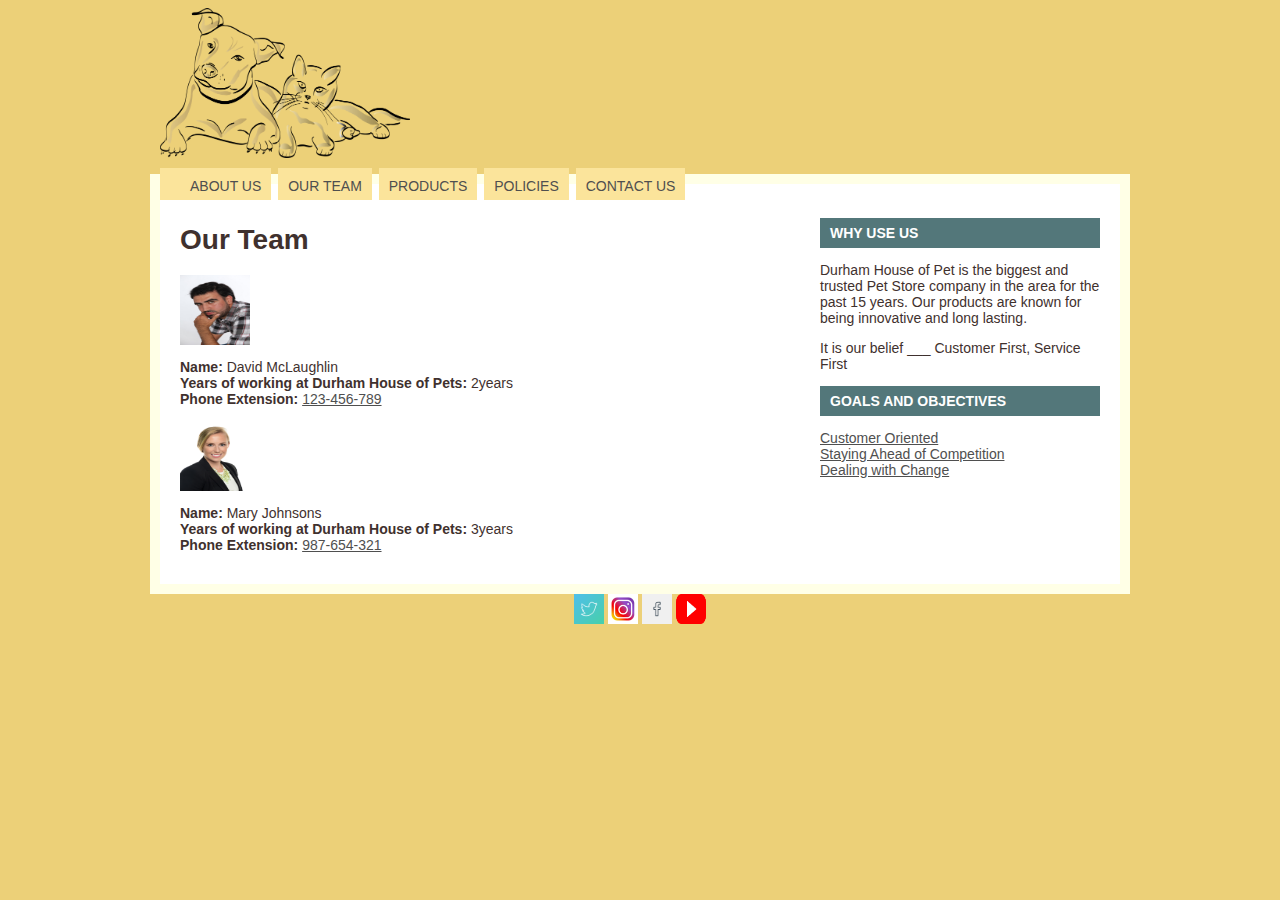
==== employees.html @ 97c7fcb0 "Add files via upload" ====
<html>
<head>
<title>Durham House of Pets</title>
<link rel="stylesheet" type="text/css" href="style.css"/>
</head>
<body>
<div id="header">
<a href=""><img src="dog.jpg" height=150 width=250 /> 


</div><!--header-->

<div id="navigation">
	<ul>
		<li><a href="">About Us</a></li>
		<li><a href="">Our Team</a></li>
		<li><a href="">Products</a></li>
		<li><a href="">Policies</a></li>
		<li><a href="">Contact Us</a></li>
</div><!--navigation-->

<div id="container">
<div id="content">
<div id="contentleft">
<h1>Our Team</h1>
<img src="employee1.jpg" height=70 width= 70 />
<p></P>
<b> Name:</b> David McLaughlin <br/><b> Years of working at Durham House of Pets:</b> 2years <br/><b>Phone Extension:</b> <a href="tel:123-456-789p123">123-456-789</a>
<p></P>
<img src="employee2.jpg" height=70 width= 70 />
<p></p>
<b> Name:</b> Mary Johnsons <br/><b> Years of working at Durham House of Pets:</b> 3years <br/><b>Phone Extension:</b> <a href="tel:987-654-123p123">987-654-321</a>

</div><!--contentleft-->

<div id= "sidebar">
<div class="sidebar-element">
<h3>Why Use Us</h3>
<p> Durham House of Pet is the biggest and trusted Pet Store company in the area for the past 15 years. Our products are known for being innovative and long lasting. </p>
<p> It is our belief ___ Customer First, Service First </p>
</div>

<div class="sidebar-element">
<h3>Goals and Objectives</h3>
	<ul>
		<li><a href="">Customer Oriented</a></li>
		<li><a href="">Staying Ahead of Competition</a></li>
		<li><a href="">Dealing with Change</a></li>
	</ul>
</div>

</div><!--sidebar-->

</div><!--content-->
</div><!--container-->

<div id="footer">
<a href="http://twitter.com"><img id="footer-image" src="twitter.png" /></a>
<a href="http://instagram.com"><img  id="footer-image" src="instagram.png" /></a>
<a href="http://facebook.com"><img  id="footer-image" src="facebook.png"  /></a>
<a href="http://youtube.com"><img  id="footer-image" src="youtube.png" /></a>
</div><!--footer-->

</div>

</body>


</html>
---- style.css ----
body {color: #3f312e; background: #ecd078; font: 14px Helvetica, Arial, Sans-serif; }
a { color: 4f4f4f ;}
#header { width: 960px; min-height: 150px; margin: 0 auto; }
#navigation { width: 960px; margin: 0 auto; position: relative; top: 20px; }
#navigation ul {margin: 0; padding: 0; ist-style-type: none; }
#navigation ul li {display: inline; margin-right: 3px; }
#navigation ul li a { background: #fbe49b; text-decoration: none; padding: 10px 10px 6px 10px; text-transform: uppercase; border-left: 1px soild #e4bc3f; border-right: 1px soild #e4bc3f; border-top: 1px soild #e4bc3f; background-color: #fbe49b; }
#navigation ul li.current_page_item a, #navigation ul li a:hover {color: #3f312e; border-left: 1px solid #fff; border-top: 1px solid #fff;border-right: 1px solid #fff; background: #fff }
#container { overflow: auto; width: 960px; margin: 0 auto; padding: 10px; background: #ffffe6; }
#content { width: 960px; min-height: 400px; margin: 0 auto; background: #fff; }
#contentleft { width: 580px; float: left; margin-right: 20px; padding: 20px; }
#contentleft h1 { font-size: 28px; margin-top: 20; }
#sidebar {width:280px; float: left; padding: 20px; }
#sidebar-element { overflow:auto; margin-top: 15px; }
#sidebar h3 { color: #fff; background: #53777a; padding: 7px 10px; text-transform: uppercase; font-size: 14px; }
#sidebar ul {margin: 0; padding:0 ; list-style-type:none;}
#sidebar ul li {margin: 0 0 7x 0; }
#footer {width: 960px; margin: 0 auto; text-align: center; }
#footer p {font-weight: bold;}
#footer-image {height: 30px; Width: 30px;}
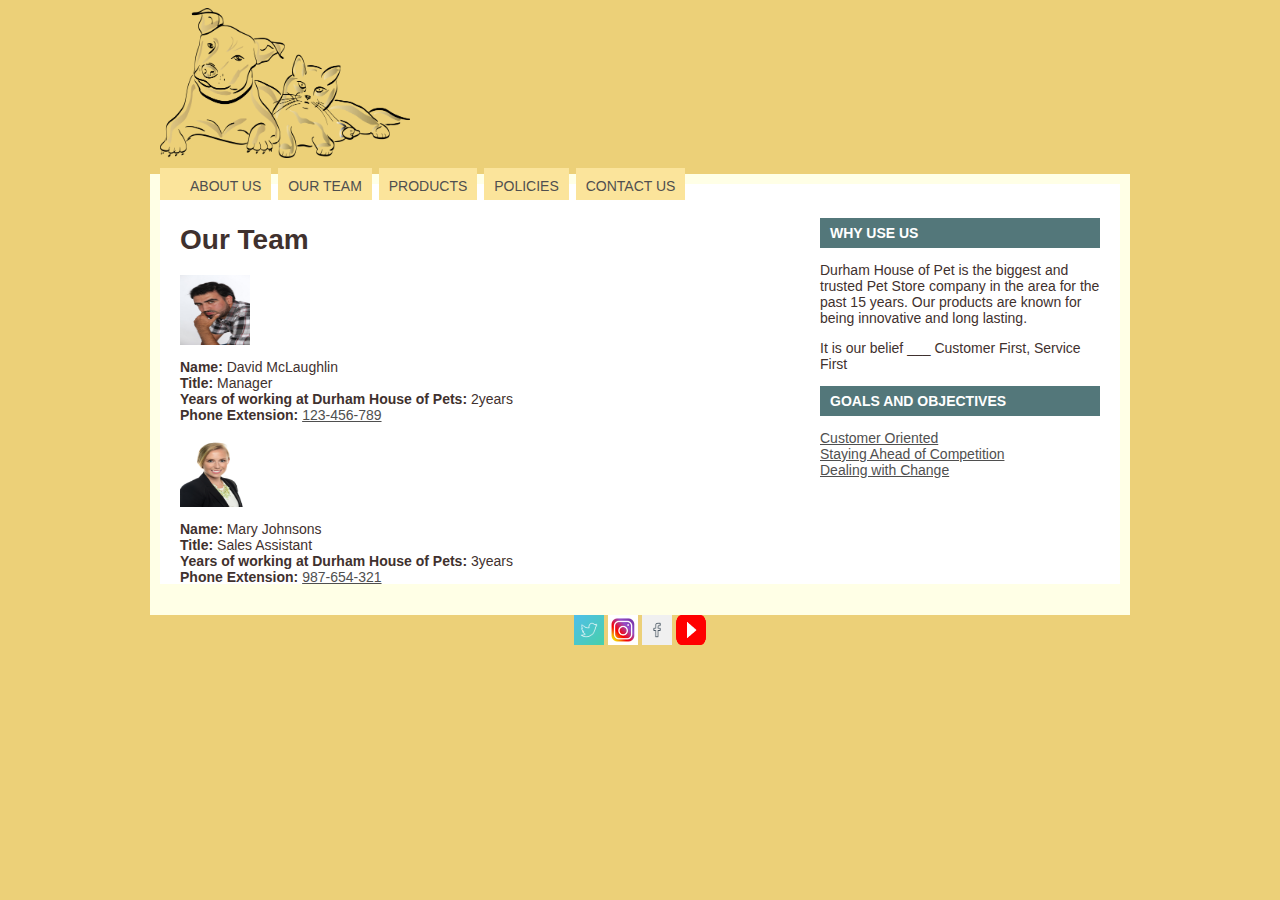
==== commit 5838b063: "Add files via upload" ====
--- a/employees.html
+++ b/employees.html
@@ -25,11 +25,11 @@
 <h1>Our Team</h1>
 <img src="employee1.jpg" height=70 width= 70 />
 <p></P>
-<b> Name:</b> David McLaughlin <br/><b> Years of working at Durham House of Pets:</b> 2years <br/><b>Phone Extension:</b> <a href="tel:123-456-789p123">123-456-789</a>
+<b> Name:</b> David McLaughlin <br/><b> Title:</b> Manager <br/><b> Years of working at Durham House of Pets:</b> 2years <br/><b>Phone Extension:</b> <a href="tel:123-456-789p123">123-456-789</a>
 <p></P>
 <img src="employee2.jpg" height=70 width= 70 />
 <p></p>
-<b> Name:</b> Mary Johnsons <br/><b> Years of working at Durham House of Pets:</b> 3years <br/><b>Phone Extension:</b> <a href="tel:987-654-123p123">987-654-321</a>
+<b> Name:</b> Mary Johnsons <br/><b> Title:</b> Sales Assistant <br/><b> Years of working at Durham House of Pets:</b> 3years <br/><b>Phone Extension:</b> <a href="tel:987-654-123p123">987-654-321</a>
 
 </div><!--contentleft-->
 
